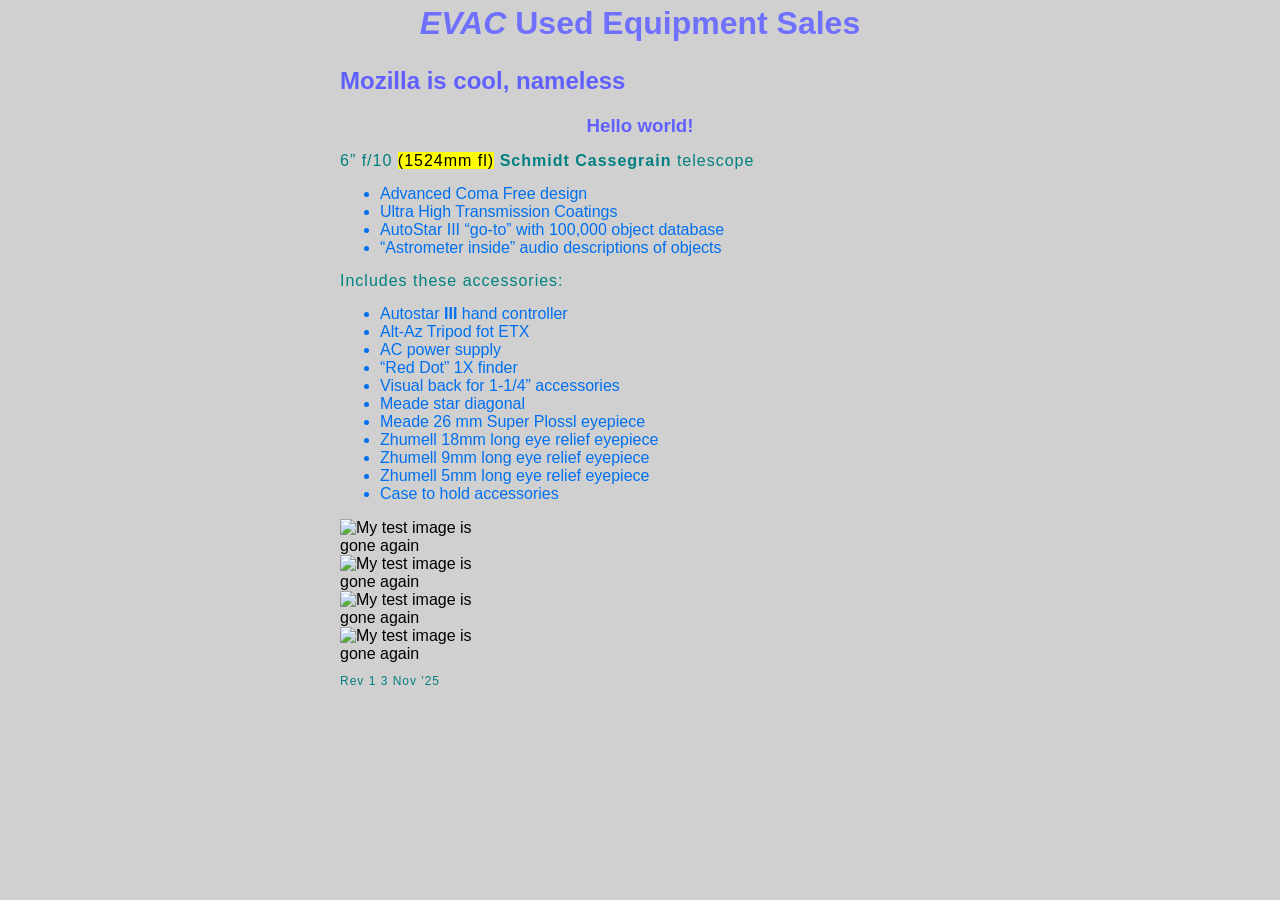
==== ETX/etx.html @ c6525916 "Create etx.html" ====
<!doctype html>
<html lang="en-US">
  <head>
    <meta charset="utf-8" />
    <meta name="viewport" content="width=device-width" />
    <meta name="author" content="Tom Jacobs" />
    <meta name="description" contents="For sale by EVAC" />
    <link href="../styles/style.css" rel="stylesheet" />
    <script async src="../scripts/main.js"></script>
    <title>EVAC Equipment sales</title>
    <link rel="icon" sizes="192x192" href="https://static.wixstatic.com/media/6803bb_6601b624f5f646eeac58fda79bb2e477%7Emv2.png/v1/fill/w_192%2Ch_192%2Clg_1%2Cusm_0.66_1.00_0.01/6803bb_6601b624f5f646eeac58fda79bb2e477%7Emv2.png" type="image/png"> 
  </head>
  <body>
    <header>
      <h1><em>EVAC</em> Used Equipment Sales</h1>
    </header>
    <h2>Meade ETX-LS ACF GPS telescope system</h2>
    <h3>$650</h3>
    <p>6” f/10 <mark>(1524mm fl)</mark> <strong>Schmidt Cassegrain</strong> telescope</p>
    <ul>
      <li>Advanced Coma Free design</li>
      <li>Ultra High Transmission Coatings</li>
      <li>AutoStar III “go-to” with 100,000 object database</li>
      <li>“Astrometer inside” audio descriptions of objects</li>
    </ul>
    <p> Includes these accessories: </p>
    <ul>
      <li>Autostar <strong>III</strong> hand controller</li>
      <li>Alt-Az Tripod fot ETX</li>
      <li>AC power supply</li>
      <li>“Red Dot” 1X finder</li>
      <li>Visual back for 1-1/4” accessories</li>
      <li>Meade star diagonal</li>
      <li>Meade 26 mm Super Plossl eyepiece</li>
      <li>Zhumell 18mm long eye relief eyepiece</li>
      <li>Zhumell 9mm long eye relief eyepiece</li>
      <li>Zhumell 5mm long eye relief eyepiece</li>
      <li>Case to hold accessories</li>
    </ul>
       
      <img src="ETX-LS6-1.jpg" alt="My test image is gone again" />
      <img src="ETX-LS6-2.jpg" alt="My test image is gone again" />
      <img src="ETX-LS6-3.jpg" alt="My test image is gone again" />
      <img src="ETX-LS6-4.jpg" alt="My test image is gone again" />
    </main>
    <footer>
      <p> Rev 1 3 Nov '25
    </footer>
  </body>
</html>
---- styles/style.css ----
h1 {
  font-size: 32px;
  text-align: center;
  margin: 0;
  padding: 5px 0;
  color: #7070ff;
}
h2 {
  margin: 10;
  text-align: left;
  color: #6060ff;
  font-size: 24px;}
h3 {
  margin: 0;
  text-align: center;
  color: #6060ff;
}
li {
  color: #0070f0;
}
p {
  color: #008080;
  // font-size: 16px;
  line-height: 1;
  letter-spacing: 1px;
}
html {
  /* px means "pixels". The base font size is now 10 pixels high */
  /* font-size: 16px; */
  /* Replace PLACEHOLDER with the font-family property value you got from Google Fonts */
  font-family: Arial;
}
html {
  background-color: #d0d0d0;
}
body {
  width: 600px;
  margin: 0 auto;
  background-color: #d0d0d0;
  padding: 0 20px 20px 20px;
  //border: 5px solid black;
}
img {
  display: block;
  margin: 50 5;
  max-width: 25%;
}
footer {
  color: #008080;
  font-size: 12px;
  line-height: 1;
  letter-spacing: 1px;
}
.special {
  color: #000000;
  font-weight: bold;
}
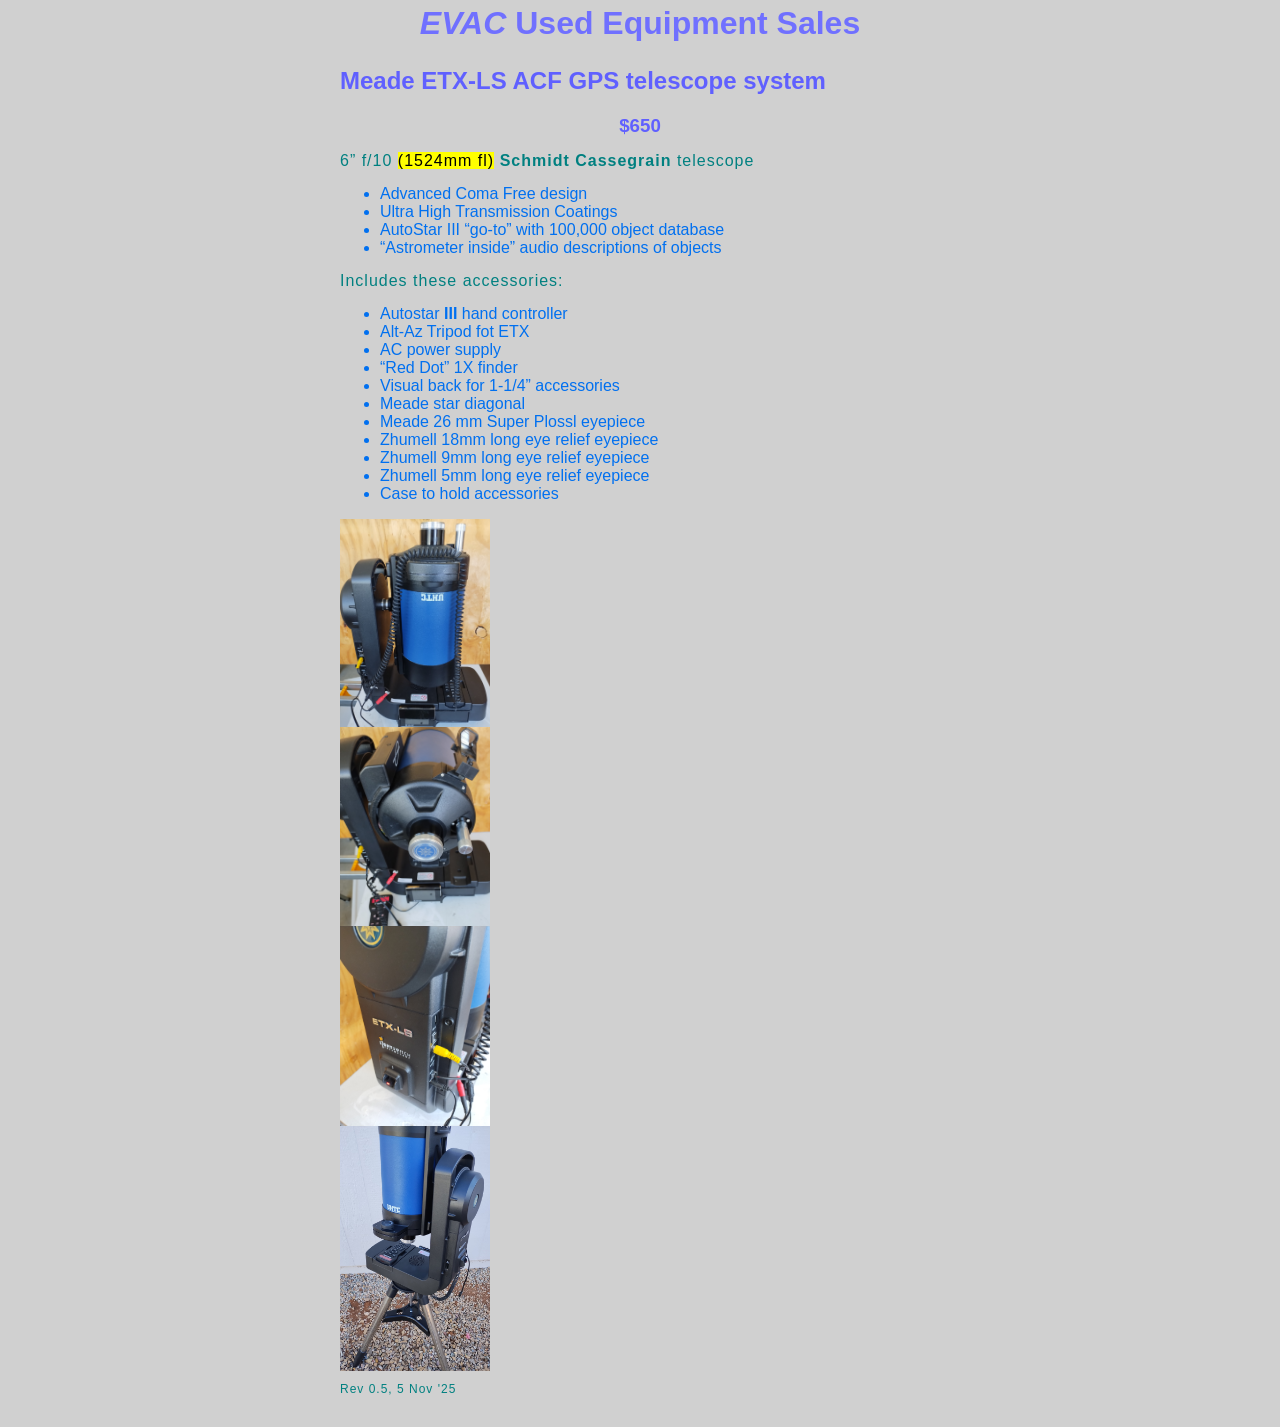
==== commit 6e8ab00b: "Update etx.html" ====
--- a/ETX/etx.html
+++ b/ETX/etx.html
@@ -44,7 +44,7 @@
       <img src="ETX-LS6-4.jpg" alt="My test image is gone again" />
     </main>
     <footer>
-      <p> Rev 1 3 Nov '25
+      <p> Rev 0.5, 5 Nov '25
     </footer>
   </body>
 </html>
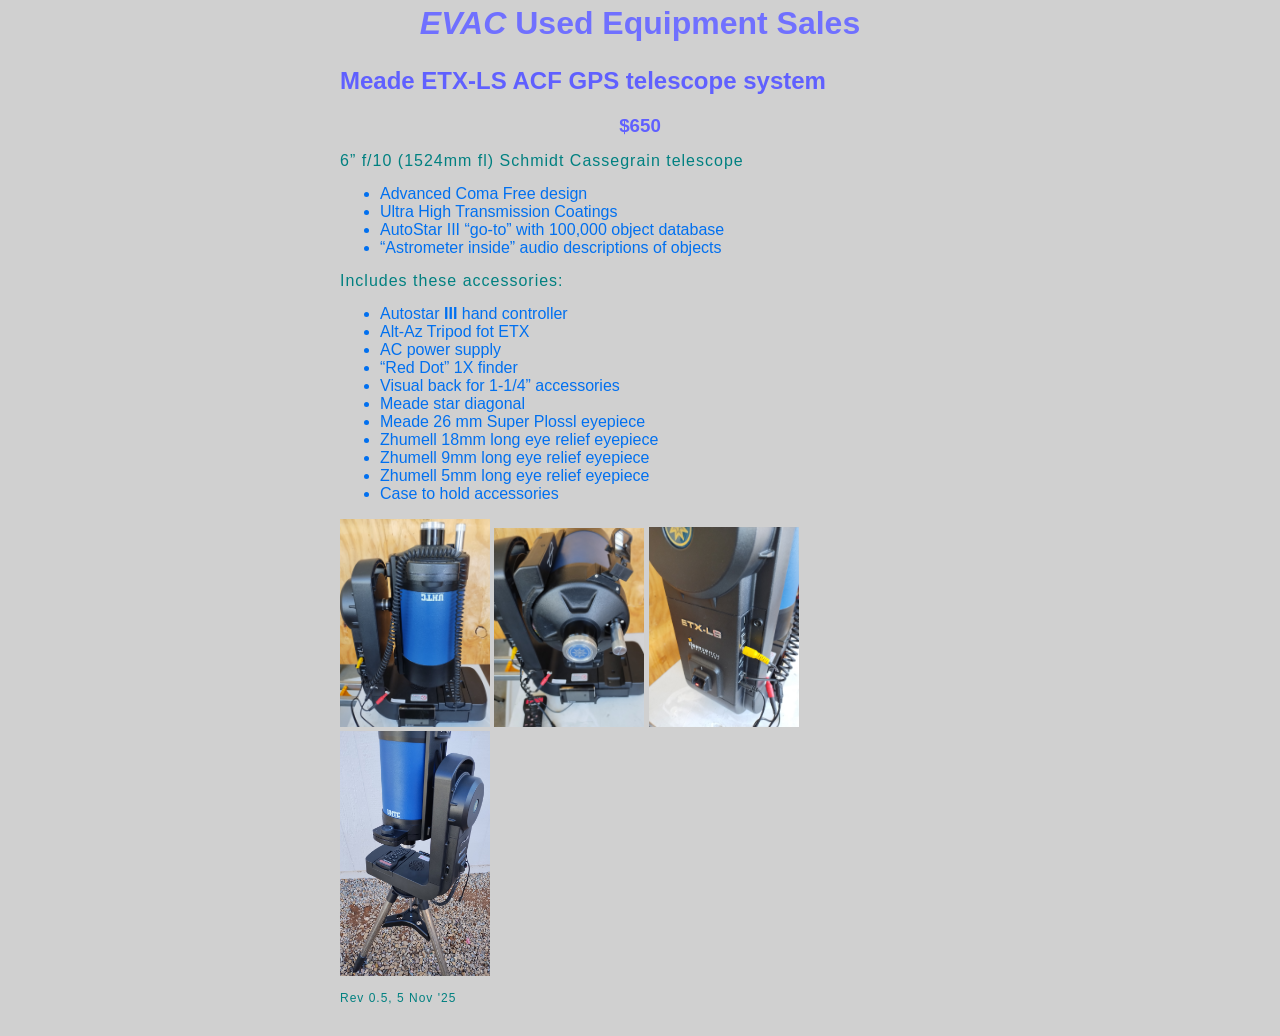
==== commit 194f9071: "Update etx.html" ====
--- a/ETX/etx.html
+++ b/ETX/etx.html
@@ -16,7 +16,7 @@
     </header>
     <h2>Meade ETX-LS ACF GPS telescope system</h2>
     <h3>$650</h3>
-    <p>6” f/10 <mark>(1524mm fl)</mark> <strong>Schmidt Cassegrain</strong> telescope</p>
+    <p>6” f/10 (1524mm fl) Schmidt Cassegrain telescope</p>
     <ul>
       <li>Advanced Coma Free design</li>
       <li>Ultra High Transmission Coatings</li>
--- a/styles/style.css
+++ b/styles/style.css
@@ -41,7 +41,6 @@
   //border: 5px solid black;
 }
 img {
-  display: block;
   margin: 50 5;
   max-width: 25%;
 }
